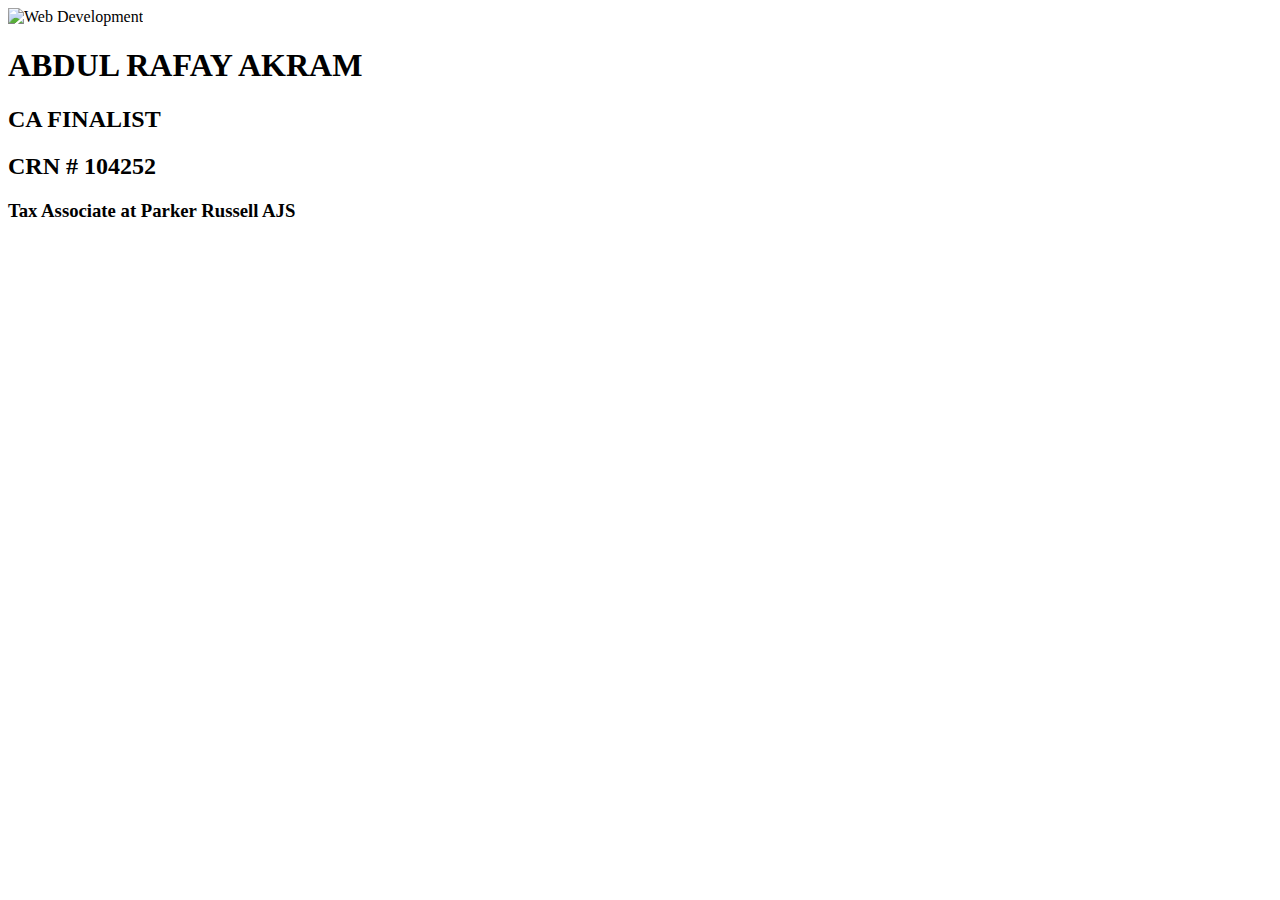
==== index.html @ c88a5b94 "Update index.html" ====
<!DOCTYPE html>
<html lang="en">
<head>
    <meta charset="UTF-8">
    <meta name="viewport" content="width=, initial-scale=1.0">
    <title>Document</title>
</head>
<body>
    <div>
        <img src="ABDUL RAFAY AKRAM.jpg" alt="Web Development" height="200">
<h1>
    ABDUL RAFAY AKRAM
</h1>    
   <H2>
    CA FINALIST
   </H2> 
<H2>
    CRN # 104252
</H2>
<H3>
    Tax Associate at Parker Russell AJS
</H3>
</div>
</body>
</html>
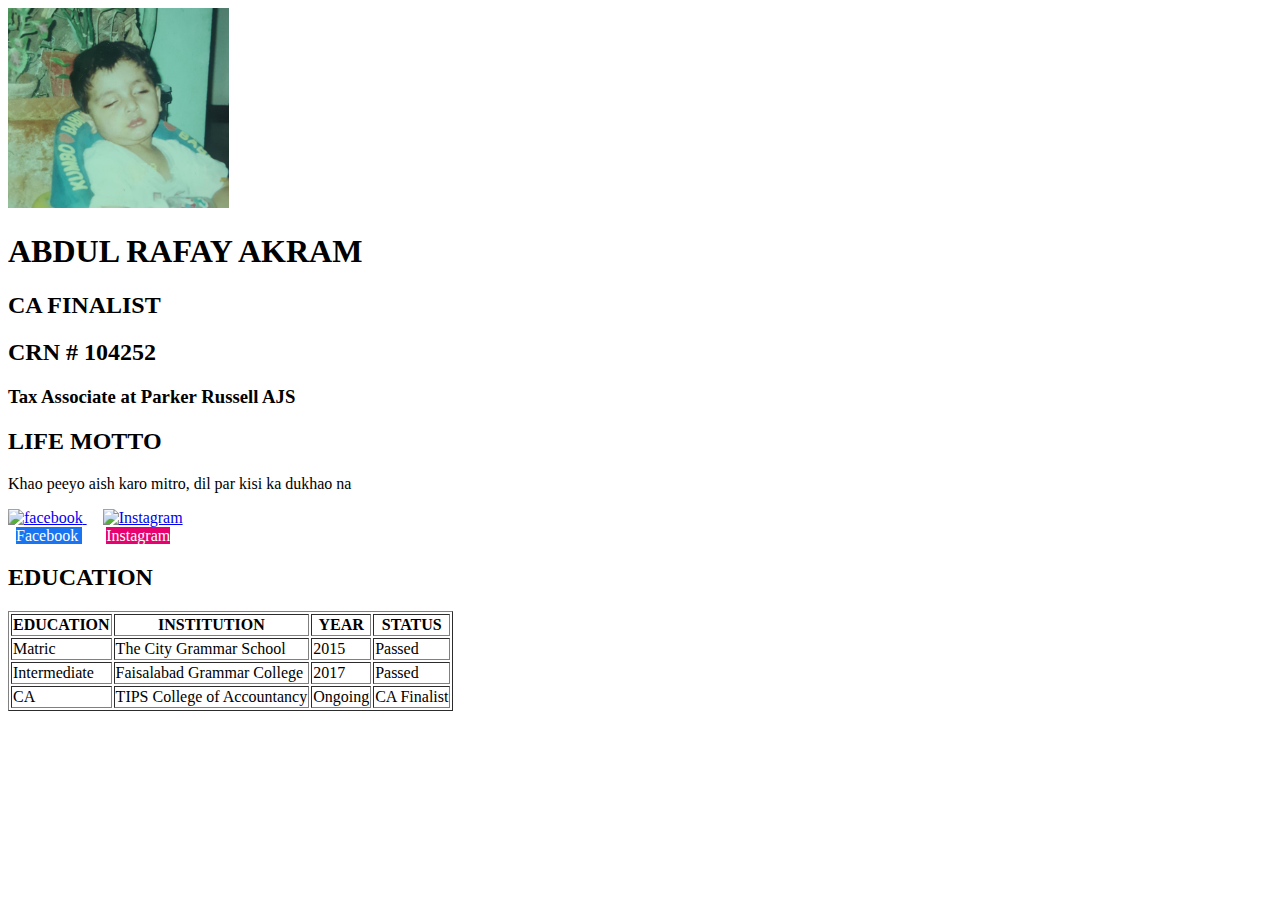
==== commit 3c75b3a2: "commit" ====
--- a/index.html
+++ b/index.html
@@ -20,6 +20,57 @@
 <H3>
     Tax Associate at Parker Russell AJS
 </H3>
+<h2>
+    LIFE MOTTO
+</h2>
+<p>
+Khao peeyo aish karo mitro, dil par kisi ka dukhao na
+</p>
+<p>
+    <a href="https://web.facebook.com/rafay.akram.5/" title="Facebook">
+        <img src="https://tse1.mm.bing.net/th?id=OIP.hGaetDAQWapgIJbIOhPhXwAAAA&pid=Api&P=0&h=220" alt="facebook" height="75"> 
+    </a>  
+    &nbsp; &nbsp;
+    <a href="https://www.instagram.com/rafay_akram/" title="Instagram">
+        <img src="https://tse3.mm.bing.net/th?id=OIP.xa0FgRBsvMi7bmVNCDYsCgHaHa&pid=Api&P=0&h=220" alt="Instagram" height="75">
+    </a>
+    <br/>
+    &nbsp;
+    <span style="background-color: #1874f1;color: white;"> Facebook 
+    </span>
+    &nbsp; &nbsp; &nbsp;
+    <span style="background-color: #e70270;color: white;"> Instagram
+    </span>
+</p>
+<h2>
+    EDUCATION
+</h2>
+<TABLE border="1 px black solid">
+    <thead>
+        <th>EDUCATION</th>
+        <th>INSTITUTION</th>
+        <th>YEAR</th>
+        <TH>STATUS</TH> 
+    </thead>
+    <TBody>
+        <TR>
+            <TD>Matric</TD>
+        <td>The City Grammar School</td>
+        <td>2015</td>
+        <td>Passed</td>
+        </TR>
+        <tr>
+            <td>Intermediate</td>
+            <td>Faisalabad Grammar College</td>
+            <td>2017</td>
+            <td>Passed</td>
+        </tr>
+        <td>CA</td>
+        <td>TIPS College of Accountancy</td>
+        <td>Ongoing</td>
+        <td>CA Finalist</td>
+    </TBody>
+</TABLE>
 </div>
 </body>
 </html>
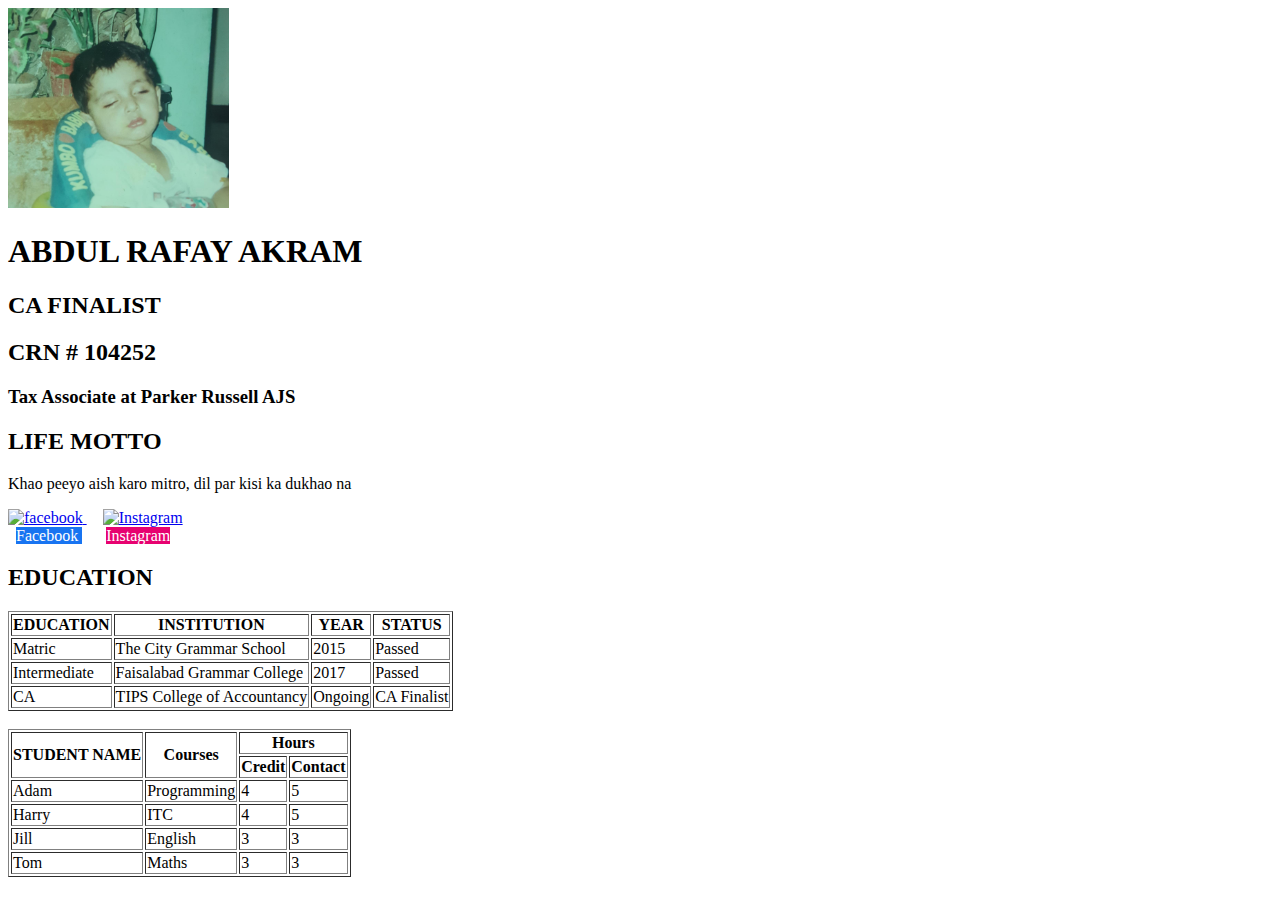
==== commit 06793177: "commit" ====
--- a/index.html
+++ b/index.html
@@ -65,12 +65,52 @@
             <td>2017</td>
             <td>Passed</td>
         </tr>
-        <td>CA</td>
+        <td>CA</td> 
         <td>TIPS College of Accountancy</td>
         <td>Ongoing</td>
         <td>CA Finalist</td>
     </TBody>
 </TABLE>
+&nbsp; &nbsp; &nbsp;
+<table border="1 px black solid">
+<thead>
+    <tr>
+        <th rowspan="2">STUDENT NAME</th>
+    <th rowspan="2">Courses</th>
+    <th colspan="2">Hours</th>
+    </tr>
+    <tr>
+        <th>Credit</th>
+    <th>Contact</th>
+    </tr>
+    </thead>
+<tbody>
+    <tr>
+        <td>Adam</td>
+        <td>Programming</td>
+        <td>4</td>
+        <td>5</td>
+    </tr>
+    <tr>
+        <td>Harry</td>
+        <td>ITC</td>
+        <td>4</td>
+        <td>5</td>
+    </tr>
+    <tr>
+        <td>Jill</td>
+        <td>English</td>
+        <td>3</td>
+        <td>3</td>
+    </tr>
+    <tr>
+        <td>Tom</td>
+        <td>Maths</td>
+        <td>3</td>
+        <td>3</td>
+    </tr>
+</tbody>
+</table>
 </div>
 </body>
 </html>
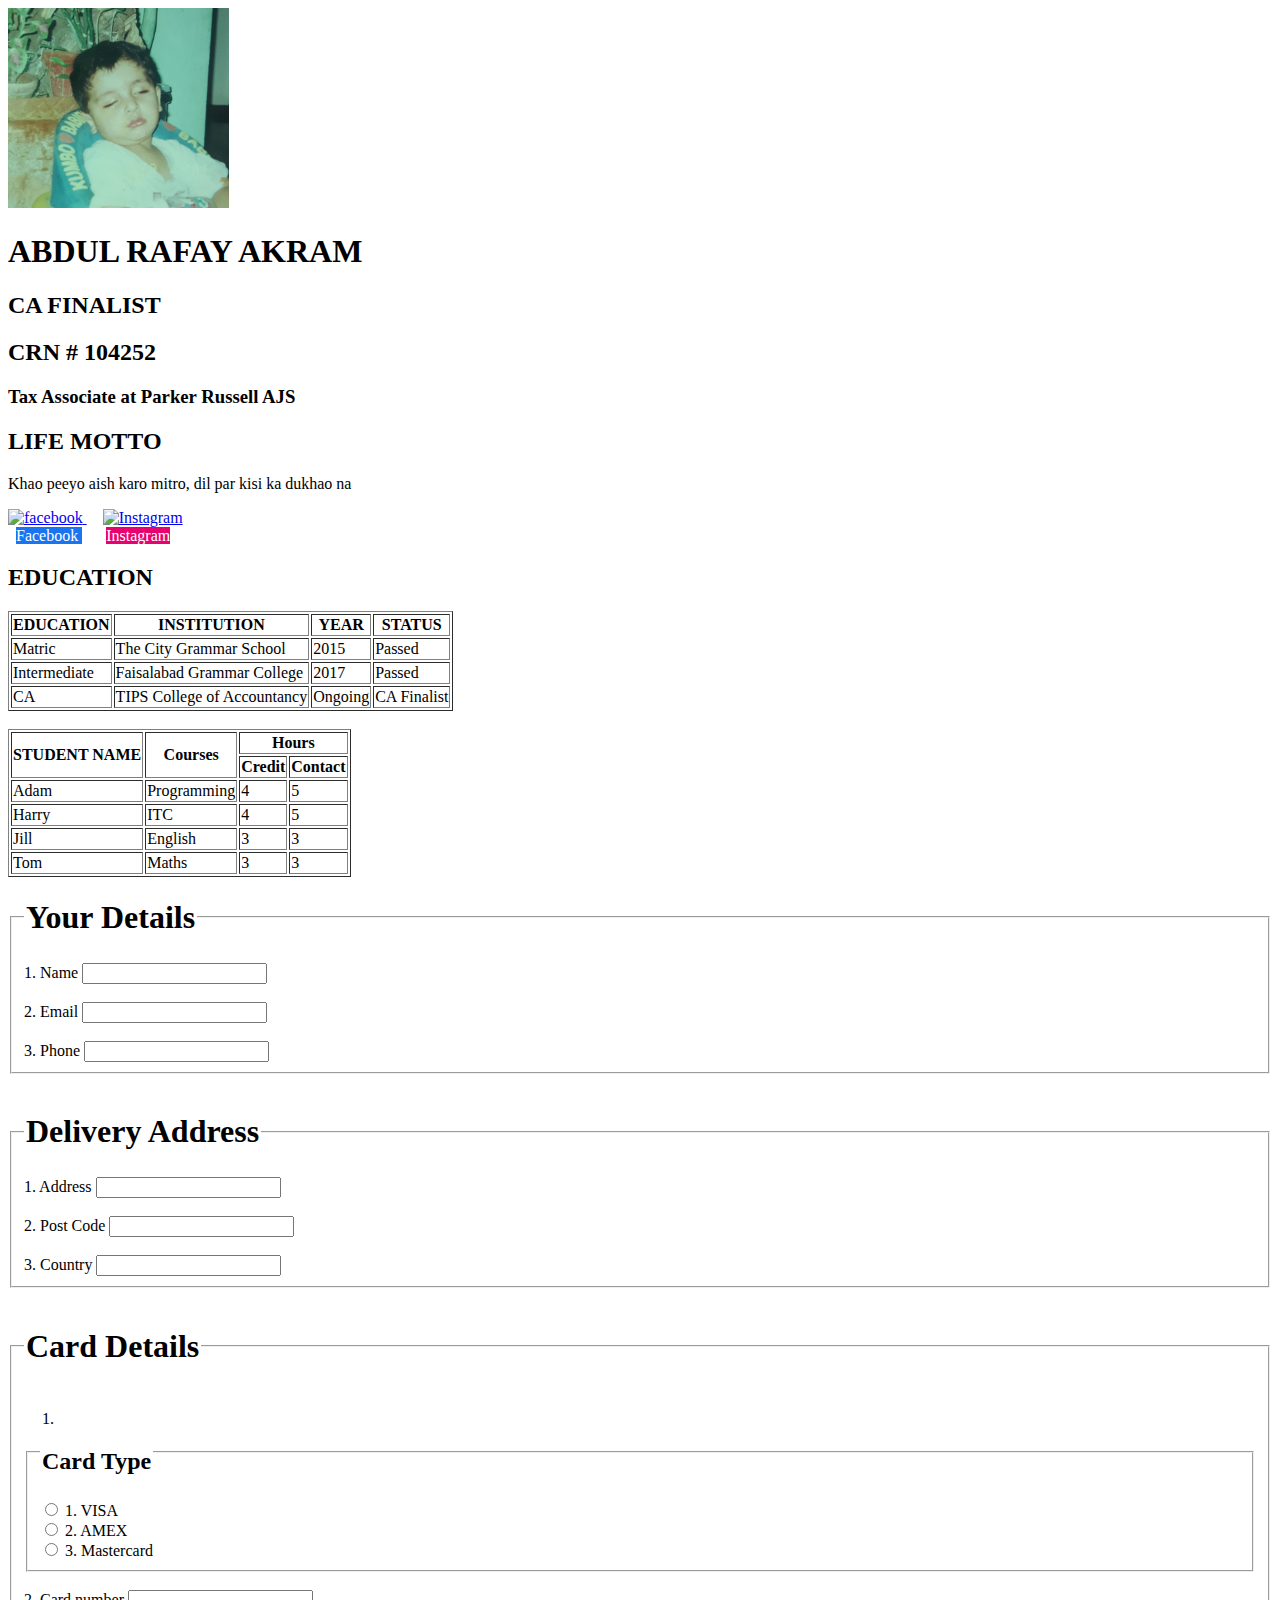
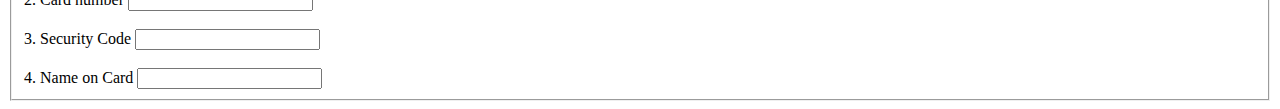
==== commit dcb7103f: "commit" ====
--- a/index.html
+++ b/index.html
@@ -112,5 +112,60 @@
 </tbody>
 </table>
 </div>
+<fieldset>
+    <legend>
+        <h1>Your Details</h1>
+    </legend>    
+        <label>1. Name</label>
+        <input type="text">
+        <br/> <br/>
+        <label>2. Email</label>
+        <input type="email">
+        <br/> <br/>
+        <label>3. Phone</label>
+        <input type="number">
+</fieldset>
+<br/>
+<fieldset>
+    <legend>
+        <h1>Delivery Address</h1>
+    </legend>
+    <label>1. Address</label>
+    <input type="text">
+    <br/> <br/>
+    <label>2. Post Code</label>
+    <input type="number">
+    <br/> <br/>
+    <label>3. Country</label>
+    <input type="text">
+</fieldset>
+<br/>
+<fieldset>
+<legend>
+    <h1>Card Details</h1>
+</legend>
+<br/>
+<fieldset>
+    <legend> 1.
+        <h2>Card Type</h2>
+    </legend>
+    <input type="radio">
+    1. <label for="radio">VISA</label>
+    <br/>
+    <input type="radio">
+    2. <label for="radio">AMEX</label>
+    <br/>
+    <input type="radio">
+    3. <label for="radio">Mastercard</label>
+</fieldset>
+    <br/>
+    <label>2. Card number</label>
+    <input type="number">
+    <br/> <br/>
+    <label>3. Security Code</label>
+    <input type="number">
+    <br/> <br/>
+    <label>4. Name on Card</label>
+    <input type="text">
 </body>
 </html>
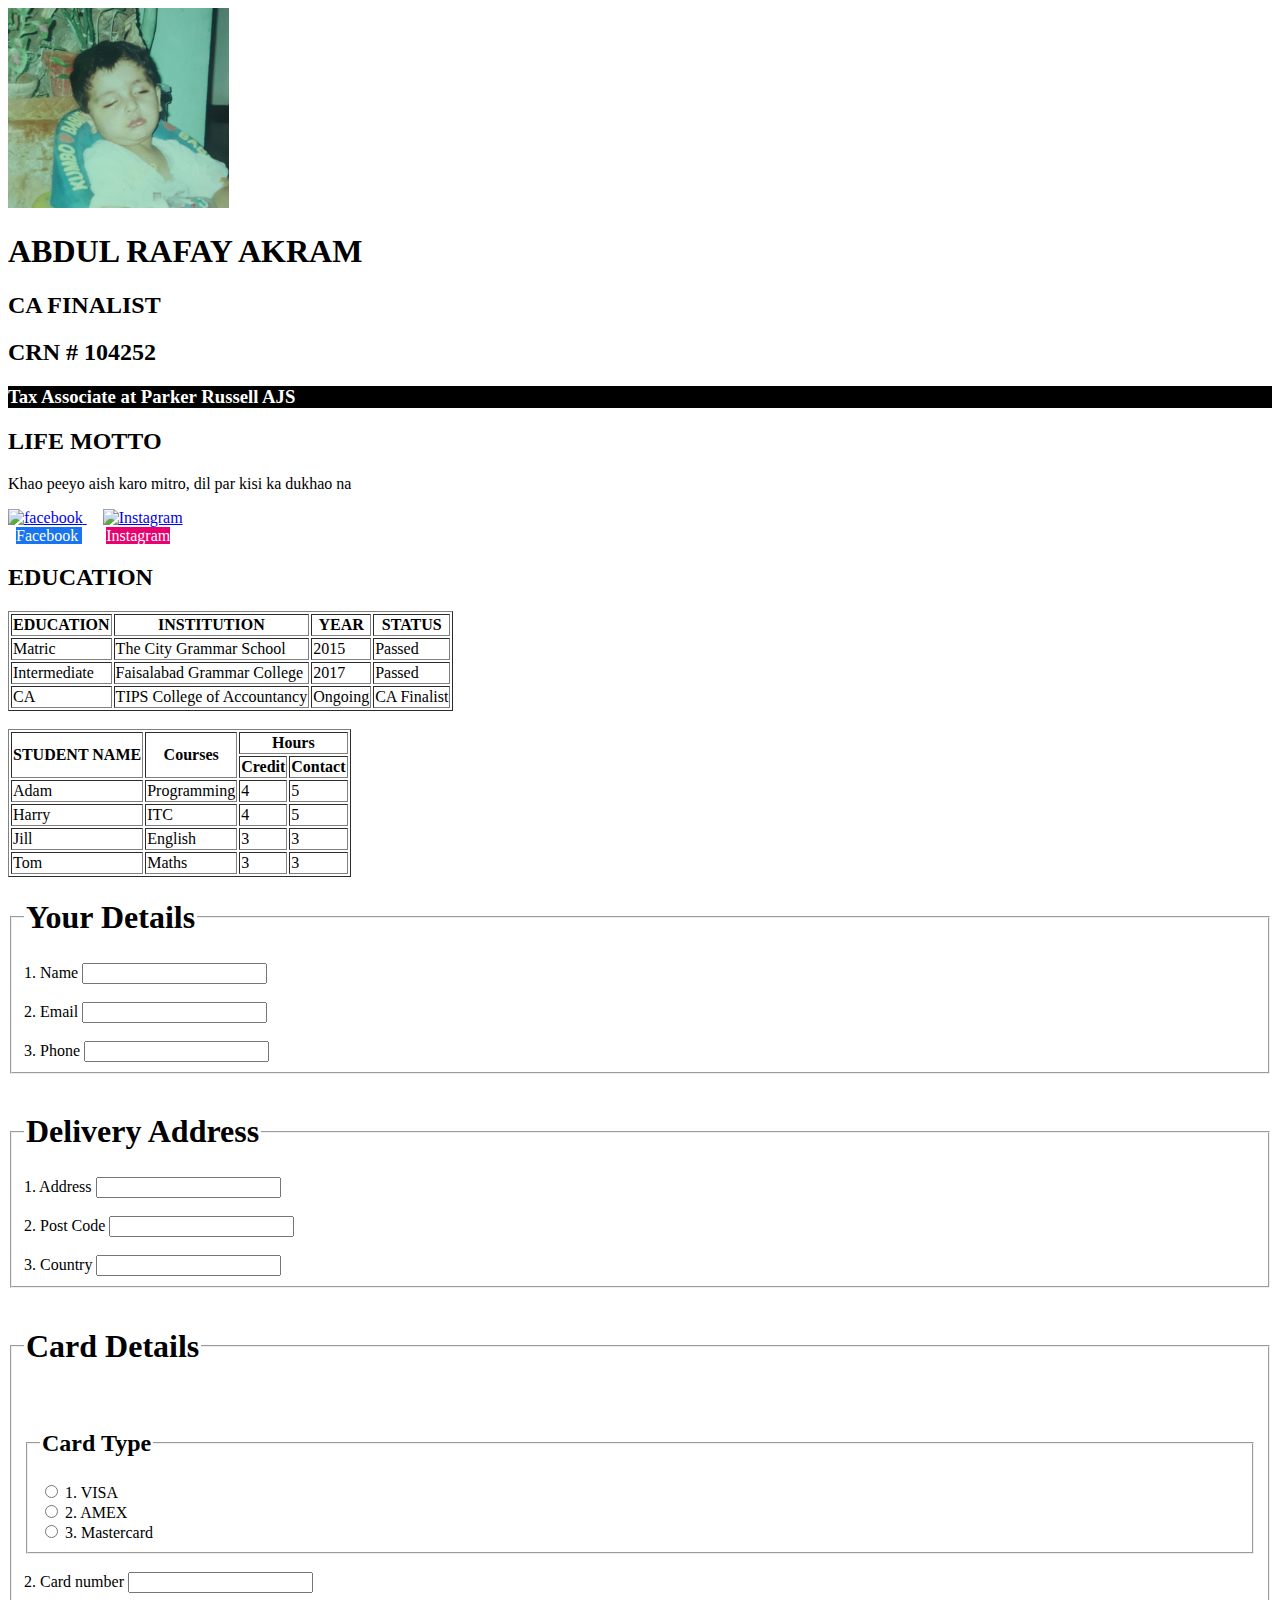
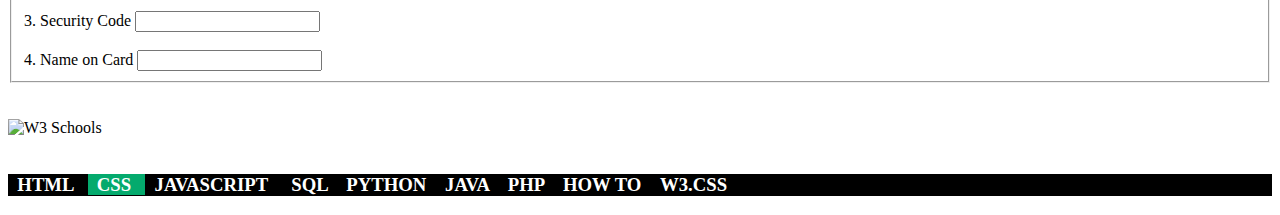
==== commit 31ed1619: "commit" ====
--- a/index.html
+++ b/index.html
@@ -146,7 +146,7 @@
 </legend>
 <br/>
 <fieldset>
-    <legend> 1.
+    <legend>
         <h2>Card Type</h2>
     </legend>
     <input type="radio">
@@ -167,5 +167,42 @@
     <br/> <br/>
     <label>4. Name on Card</label>
     <input type="text">
+</fieldset>
+<br/> <br/>
+    <img src="https://upload.wikimedia.org/wikipedia/commons/thumb/a/a0/W3Schools_logo.svg/2175px-W3Schools_logo.svg.png" alt="W3 Schools" height="100">
+    <br/> <br/>
+   <link rel="stylesheet" href="./style.css">
+    <h3>
+        <span>
+            &nbsp; HTML &nbsp;
+        </span> 
+        <span class="CSS">
+            &nbsp; CSS &nbsp;
+        </span>
+        <span>
+            &nbsp; JAVASCRIPT &nbsp;
+        </span>
+        <span>
+            &nbsp; SQL &nbsp;
+        </span>
+        <span>
+            &nbsp;PYTHON &nbsp;
+        </span>
+        <span>
+           &nbsp;JAVA &nbsp;
+        </span>
+        <span>
+            &nbsp;PHP &nbsp;
+        </span>
+        <span>
+&nbsp;HOW TO &nbsp;
+        </span>
+        <span>
+&nbsp;W3.CSS &nbsp;
+        </span>
+              
+    </h3>
+    <div class="CSS"></div>
+
 </body>
 </html>
--- a/style.css
+++ b/style.css
@@ -0,0 +1,10 @@
+h3{
+    background-color: black; color: white;
+}
+.CSS{
+    background-color: #04AA6D; color: white;
+}
+h3{
+    height: 200;
+}
+
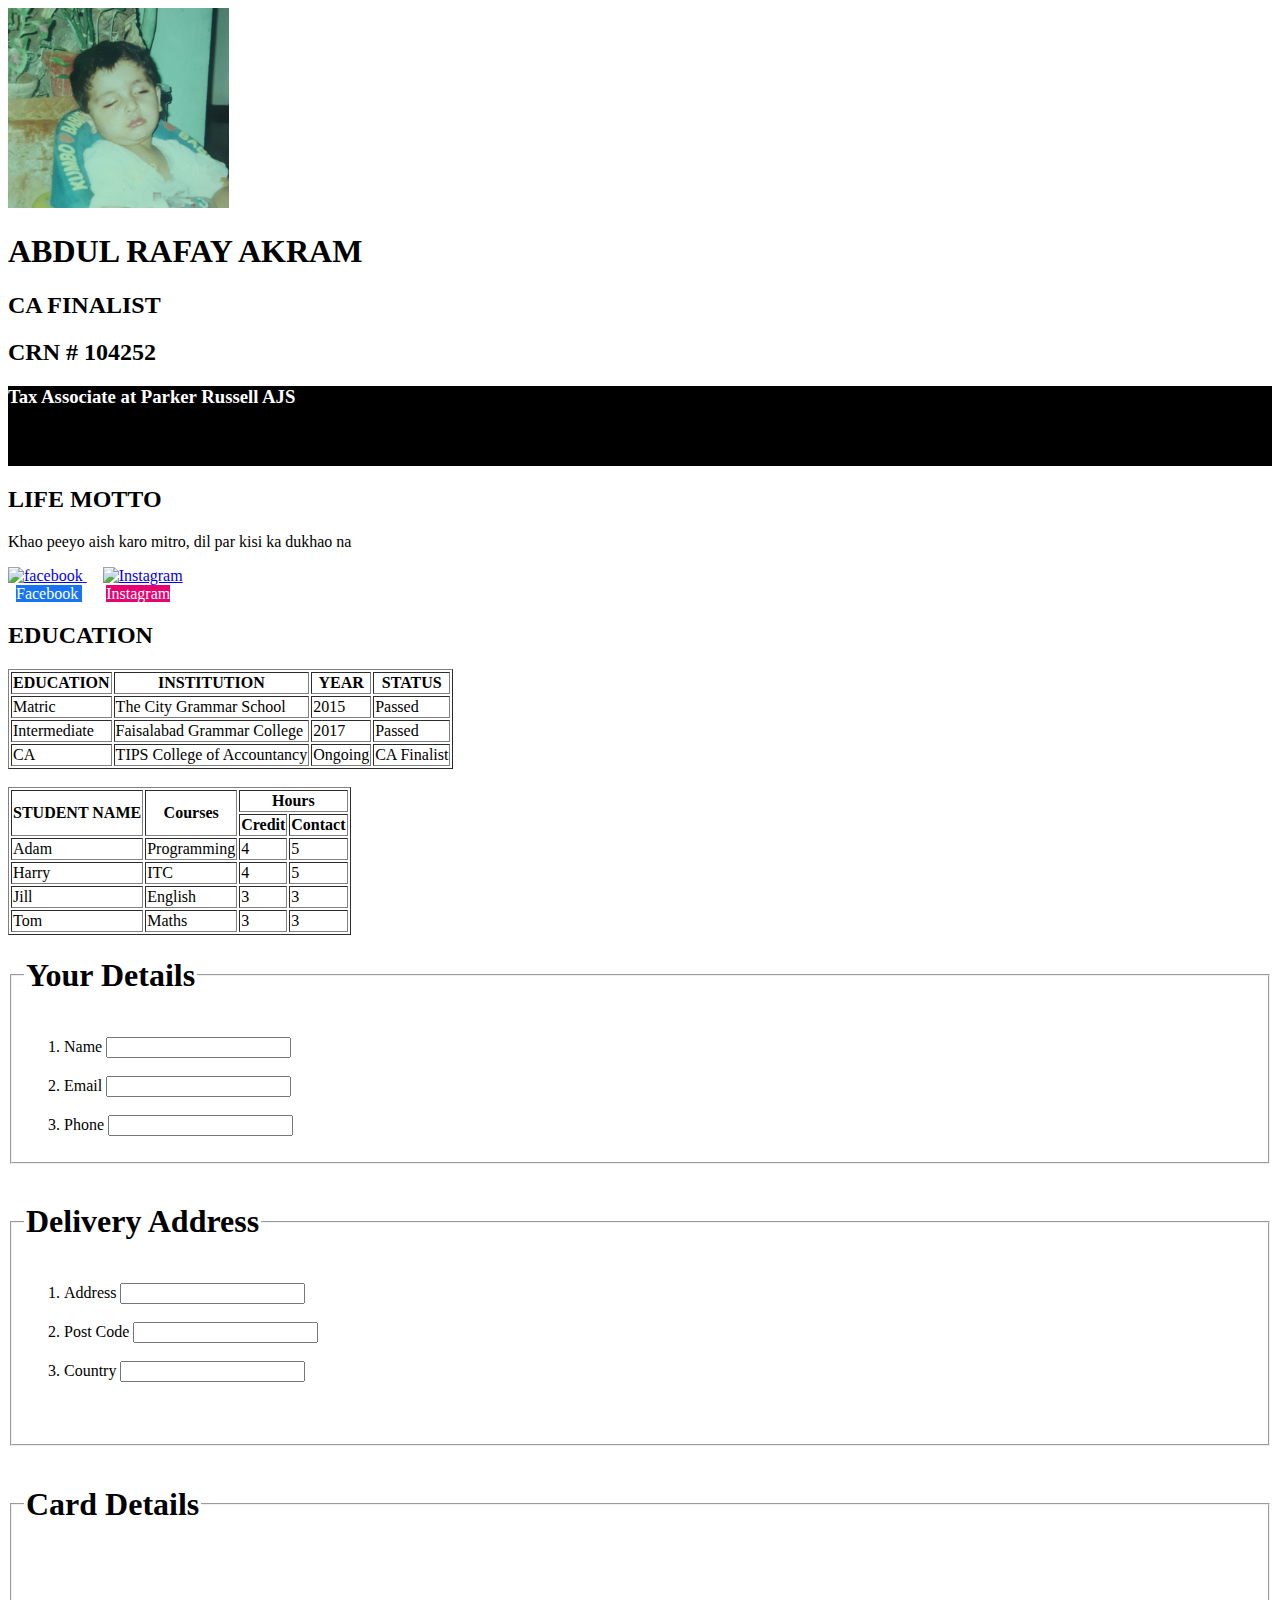
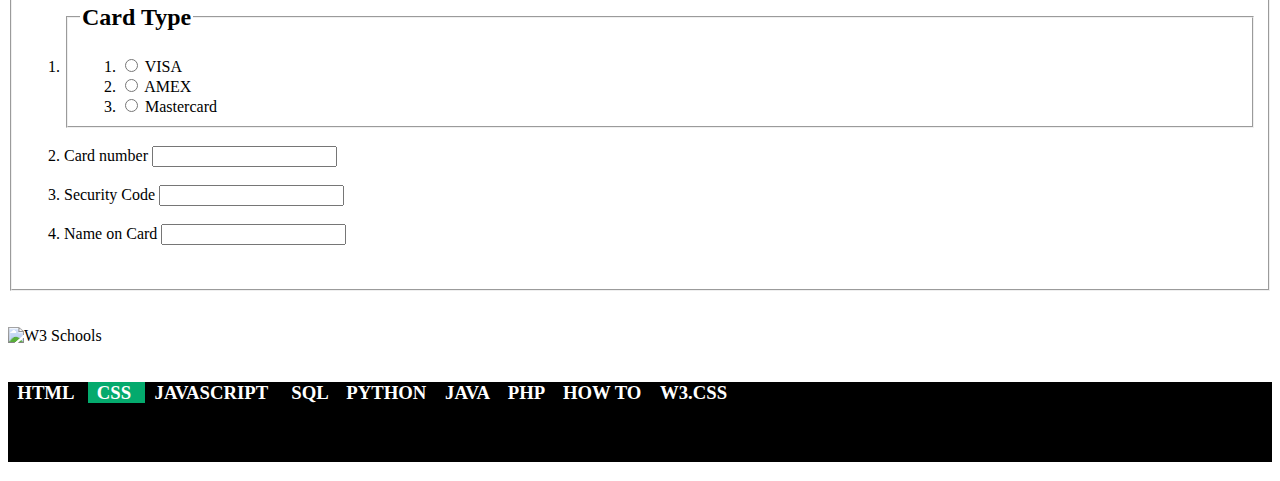
==== commit 0133003f: "commit" ====
--- a/index.html
+++ b/index.html
@@ -115,29 +115,45 @@
 <fieldset>
     <legend>
         <h1>Your Details</h1>
-    </legend>    
-        <label>1. Name</label>
+    </legend>
+    <ol><li>
+        <label>Name</label>
         <input type="text">
         <br/> <br/>
-        <label>2. Email</label>
+    </li>
+<li>
+    <label>Email</label>
         <input type="email">
         <br/> <br/>
-        <label>3. Phone</label>
-        <input type="number">
-</fieldset>
+</li>
+<li>
+    <label>Phone</label>
+    <input type="number">
+</li></ol>   
+        </fieldset>
 <br/>
 <fieldset>
     <legend>
         <h1>Delivery Address</h1>
     </legend>
-    <label>1. Address</label>
+    <ol><li>
+        <label>Address</label>
+        <input type="text">
+        <br/> <br/>
+    </li>
+<li>
+    <label>Post Code</label>
+    <input type="number">
+    <br/> <br/>
+</li>
+<li>
+    <label>Country</label>
     <input type="text">
+</li></ol>
+    
+    
     <br/> <br/>
-    <label>2. Post Code</label>
-    <input type="number">
-    <br/> <br/>
-    <label>3. Country</label>
-    <input type="text">
+    
 </fieldset>
 <br/>
 <fieldset>
@@ -145,35 +161,50 @@
     <h1>Card Details</h1>
 </legend>
 <br/>
-<fieldset>
-    <legend>
-        <h2>Card Type</h2>
-    </legend>
+<ol><li>
+    <fieldset>
+        <legend>
+            <h2>Card Type</h2>
+        </legend>
+        <ol><li>
+            <input type="radio">
+            <label for="radio">VISA</label>
+        </li>
+    <li>
+        <input type="radio">
+        <label for="radio">AMEX</label>
+    </li>
+<li>
     <input type="radio">
-    1. <label for="radio">VISA</label>
+    <label for="radio">Mastercard</label>
+</li></ol>
+    </fieldset>
+    </li>
+<br/>
+    <li>
+    <label>Card number</label>
+    <input type="number">
+</li>
+<br/> 
+<li>
+    <label>Security Code</label>
+    <input type="number">
+ </li>    
+     <br/>
+     <li>
+        <label>Name on Card</label>
+        <input type="text">
+     </li>
+</ol>
     <br/>
-    <input type="radio">
-    2. <label for="radio">AMEX</label>
-    <br/>
-    <input type="radio">
-    3. <label for="radio">Mastercard</label>
-</fieldset>
-    <br/>
-    <label>2. Card number</label>
-    <input type="number">
-    <br/> <br/>
-    <label>3. Security Code</label>
-    <input type="number">
-    <br/> <br/>
-    <label>4. Name on Card</label>
-    <input type="text">
+    
 </fieldset>
 <br/> <br/>
     <img src="https://upload.wikimedia.org/wikipedia/commons/thumb/a/a0/W3Schools_logo.svg/2175px-W3Schools_logo.svg.png" alt="W3 Schools" height="100">
     <br/> <br/>
    <link rel="stylesheet" href="./style.css">
     <h3>
-        <span>
+        <span> 
             &nbsp; HTML &nbsp;
         </span> 
         <span class="CSS">
--- a/style.css
+++ b/style.css
@@ -5,6 +5,6 @@
     background-color: #04AA6D; color: white;
 }
 h3{
-    height: 200;
+    height: 80px;
 }
 
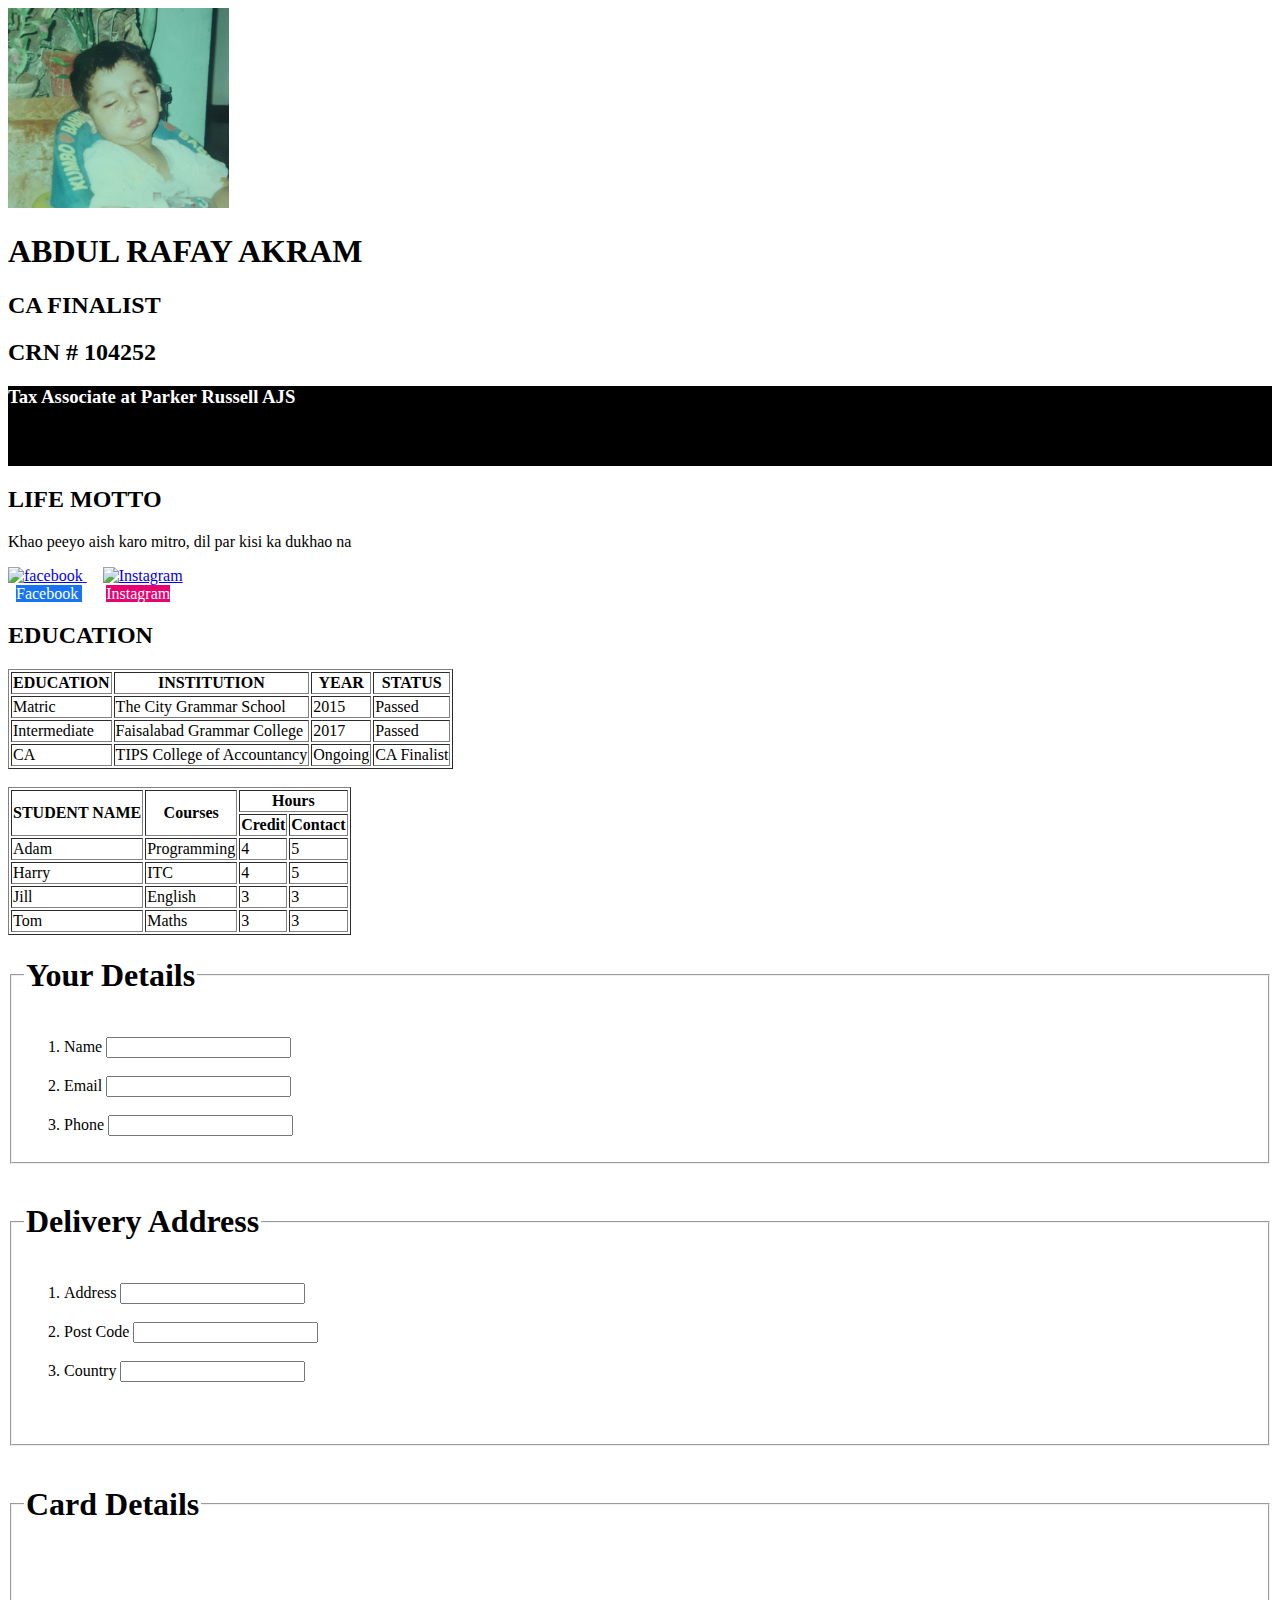
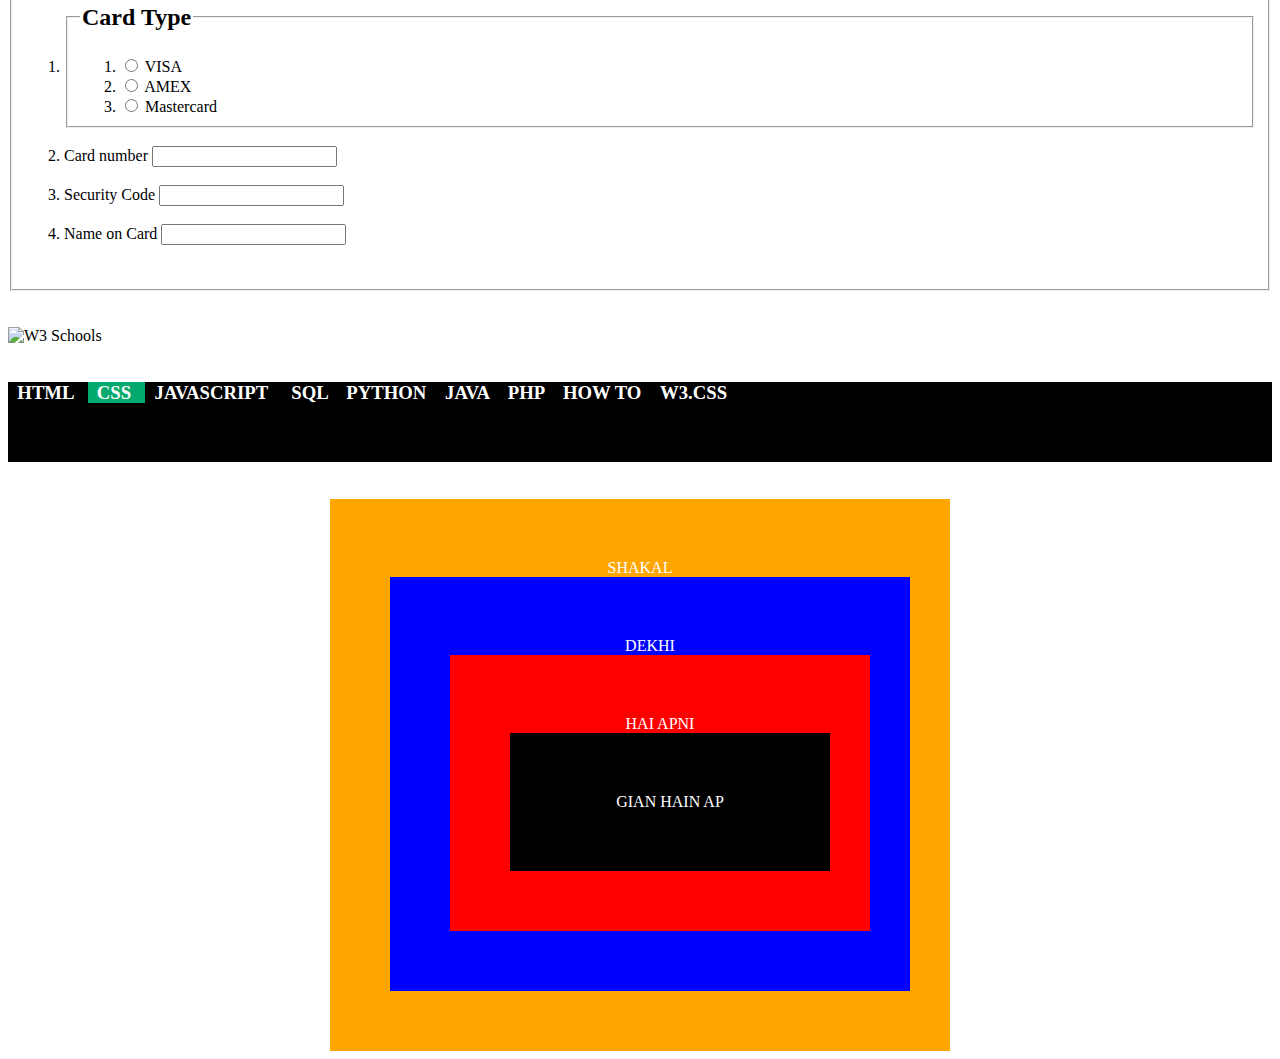
==== commit 77c67398: "commit" ====
--- a/index.html
+++ b/index.html
@@ -230,10 +230,19 @@
         </span>
         <span>
 &nbsp;W3.CSS &nbsp;
-        </span>
-              
+        </span>     
     </h3>
     <div class="CSS"></div>
-
+    <br/>
+<div class="margin">
+    <div class="center"> SHAKAL </div>
+<div class="border">
+    <div class="center"> DEKHI </div>
+<div class="padding">
+        <div class="center"> HAI APNI </div>
+<div class="content">
+            <div class="center"> GIAN HAIN AP </div>        
+</div>
+</div>
 </body>
 </html>
--- a/style.css
+++ b/style.css
@@ -7,4 +7,37 @@
 h3{
     height: 80px;
 }
+div.margin{
+    width: 500px;
+    border: 10px solid orange;
+    padding: 50px;
+    margin: auto;
+    background-color: orange;
+}
+div.border{
+    width: 400px;
+    border: 10px solid blue;
+    padding: 50px;
+    margin: auto;
+    background-color: blue;
+}
+div.padding{
+    width: 300px;
+    border: 10px solid red;
+    padding: 50px;
+    margin: auto;
+    background-color: red;
+}
+div.content{
+    width: 200px;
+    border: 10px solid black;
+    padding: 50px;
+    margin: auto;
+    background-color: black
+}
+div.center{
+    text-align: center;
+    color: white;
+}
 
+
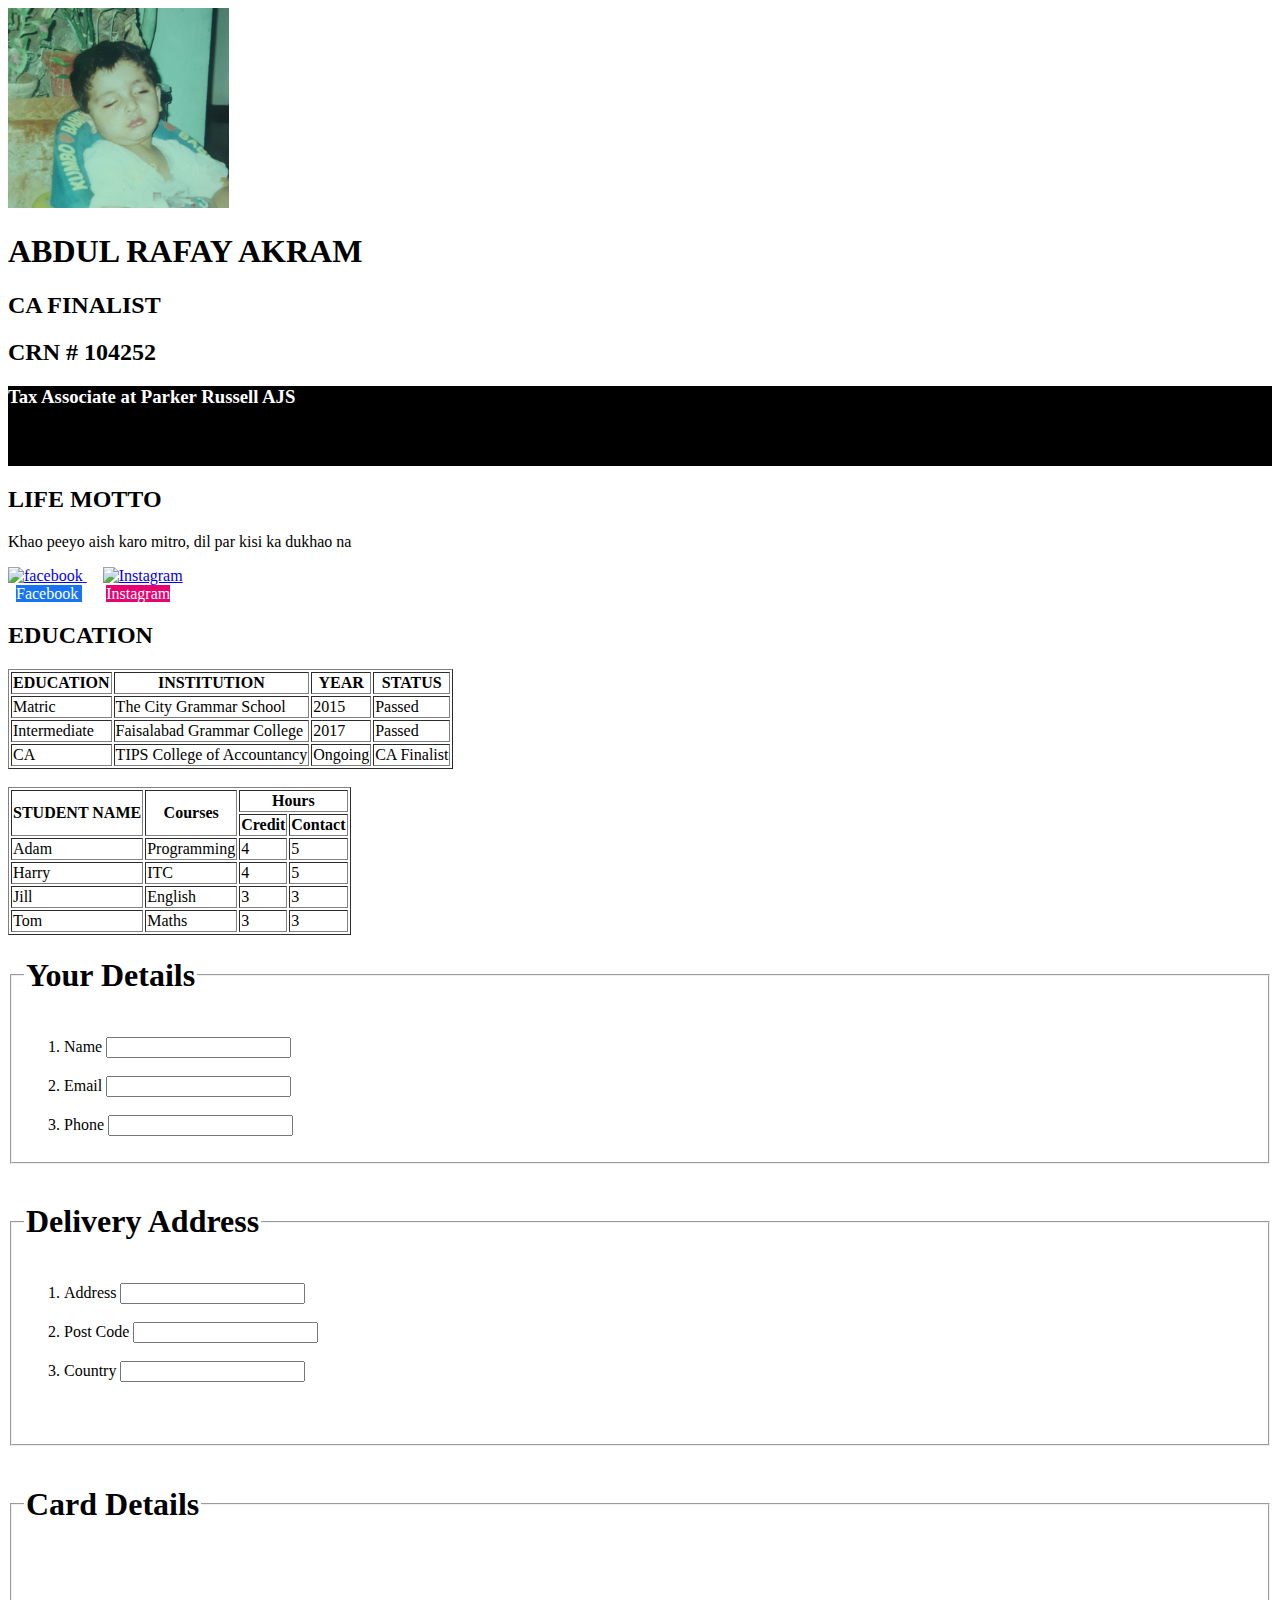
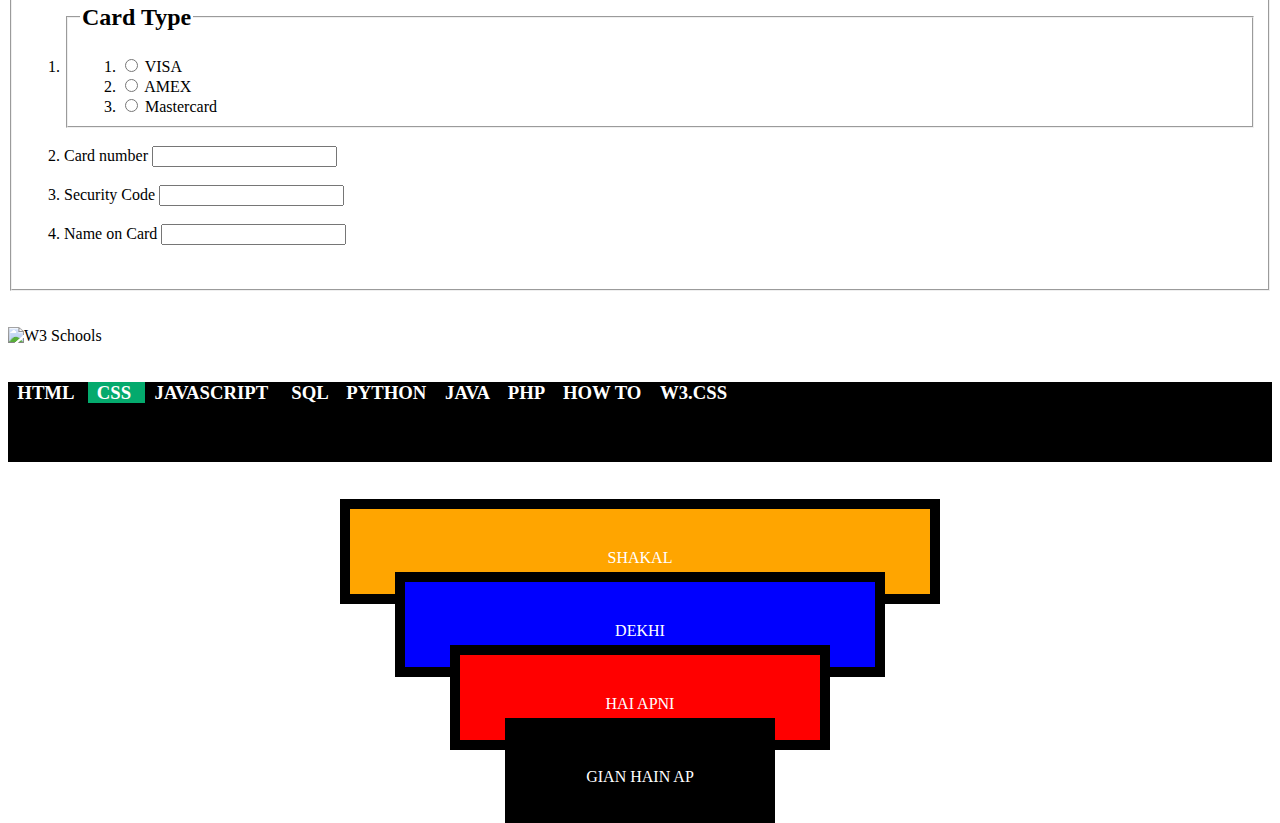
==== commit ede62e1d: "commit" ====
--- a/index.html
+++ b/index.html
@@ -234,14 +234,12 @@
     </h3>
     <div class="CSS"></div>
     <br/>
-<div class="margin">
-    <div class="center"> SHAKAL </div>
-<div class="border">
-    <div class="center"> DEKHI </div>
-<div class="padding">
-        <div class="center"> HAI APNI </div>
-<div class="content">
-            <div class="center"> GIAN HAIN AP </div>        
+<div class="margin text">SHAKAL
+<div class="border text">DEKHI
+<div class="padding text">HAI APNI
+<div class="content text">GIAN HAIN AP      
+</div>
+</div>
 </div>
 </div>
 </body>
--- a/style.css
+++ b/style.css
@@ -9,35 +9,30 @@
 }
 div.margin{
     width: 500px;
-    border: 10px solid orange;
-    padding: 50px;
+    border: 10px solid black;
+    padding: 40px;
     margin: auto;
     background-color: orange;
 }
 div.border{
-    width: 400px;
-    border: 10px solid blue;
-    padding: 50px;
-    margin: auto;
+    border: 10px solid black;
+    padding: 40px;
     background-color: blue;
 }
 div.padding{
-    width: 300px;
-    border: 10px solid red;
-    padding: 50px;
-    margin: auto;
+    border: 10px solid black;
+    padding: 40px;
     background-color: red;
 }
 div.content{
-    width: 200px;
     border: 10px solid black;
-    padding: 50px;
-    margin: auto;
+    padding: 40px;
     background-color: black
 }
-div.center{
+.text{
+    color: white;
     text-align: center;
-    color: white;
+    margin: 5px;
+    height: 5px;
 }
 
-
